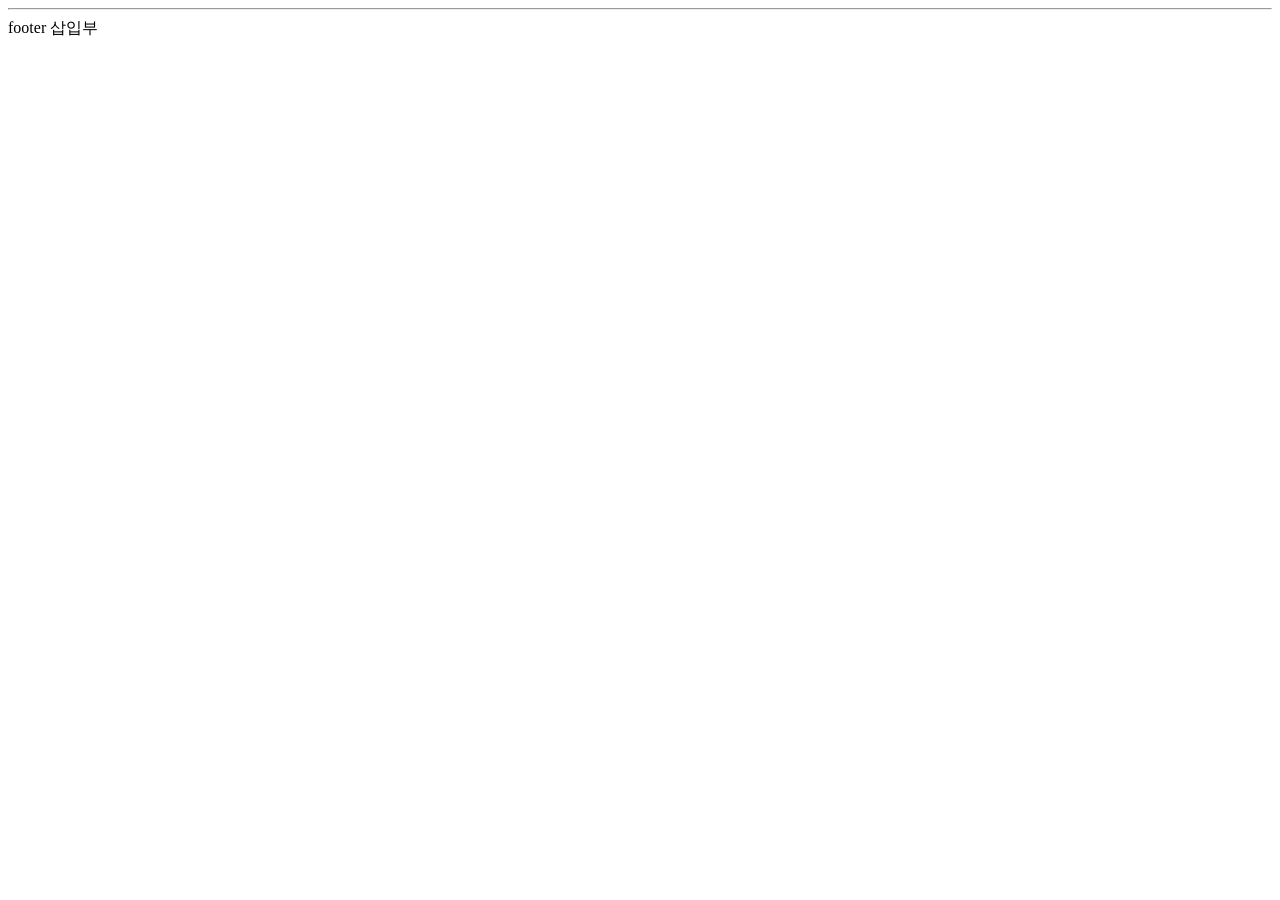
==== src/main/resources/templates/footer.html @ ff806b04 "#21 - 게시판 페이지의 헤더, 푸터를 분리 타임리프 템플릿 문법을 이용해서 반복이 예상되는 부분을 분리함." ====
<!DOCTYPE html>
<html lang="ko" xmlns:th="http://www.thymeleaf.org">
<head>
    <meta charset="UTF-8">
    <title>Footer template</title>
</head>
<body>
  <footer>
      <hr>
      footer 삽입부
  </footer>
</body>
</html>
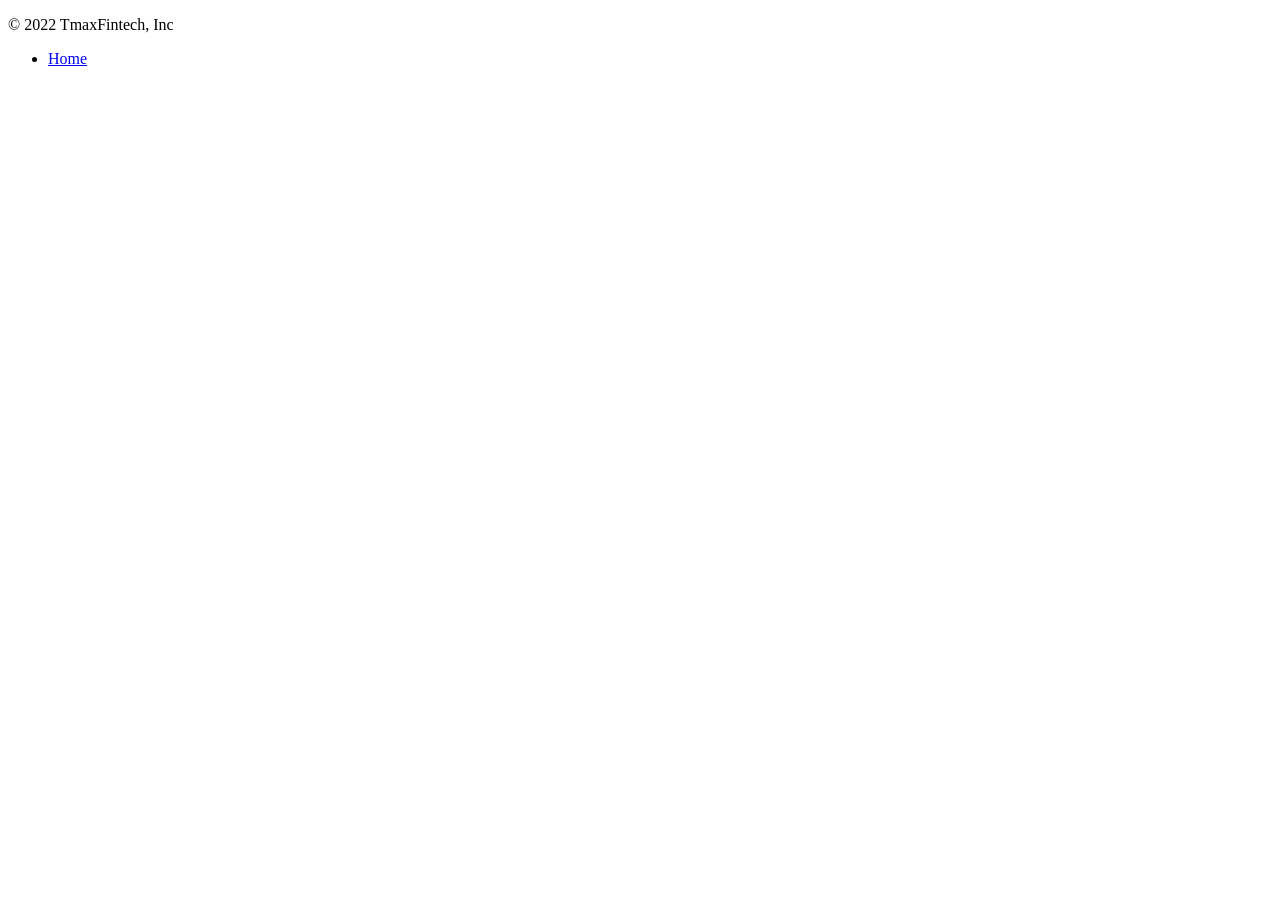
==== commit 0bb0cd5a: "#21 - 헤더, 푸터에 부트스트랩 예제 적용 부트스트랩 example 을 활용해서 디자인을 입힘  * https://getbootstrap.com/docs/5.2/examples" ====
--- a/src/main/resources/templates/footer.html
+++ b/src/main/resources/templates/footer.html
@@ -5,9 +5,12 @@
     <title>Footer template</title>
 </head>
 <body>
-  <footer>
-      <hr>
-      footer 삽입부
+    <footer class="container d-flex flex-wrap justify-content-between align-items-center py-3 my-4 border-top">
+        <p class="col-md-4 mb-0 text-muted">&copy; 2022 TmaxFintech, Inc</p>
+
+        <ul class="nav col-md-4 justify-content-end">
+            <li class="nav-item"><a href="/" class="nav-link px-2 text-muted">Home</a></li>
+        </ul>
   </footer>
 </body>
 </html>
